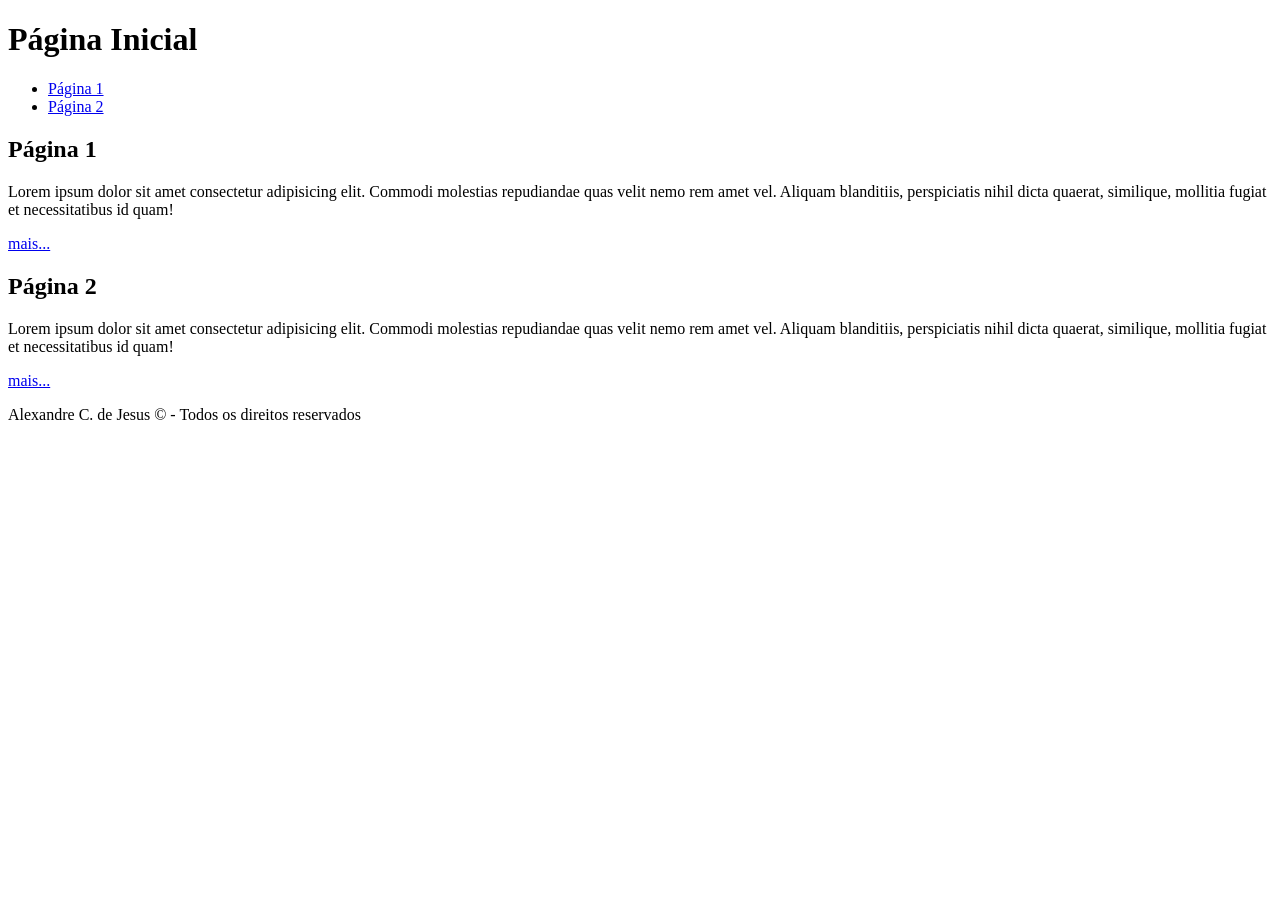
==== index.html @ c6252a5c "feat: Responsividade em fontes, viewport medidas e aplicação da metodologia BEM e da rem" ====
<!doctype html>
<html lang="pt-br">
  <head>
    <meta charset="UTF-8" />
    <meta name="viewport" content="width=device-width, initial-scale=1.0" />
    <title>Página Inicial</title>

    <link rel="stylesheet" href="./css/style.css">

  </head>

  <body> 
    <header id = "cabecalho">
      <h1>Página Inicial</h1>
      <nav id = "menu">
        <ul>
          <li><a class="unico" href="./pagina1.html">Página 1</a></li>
          <li><a href="./paginas/pagina2.html">Página 2</a></li>
        </ul>
      </nav>
    </header>

    <main>
      <section>
        <h2>Página 1</h2>
        <p>
          Lorem ipsum dolor sit amet consectetur adipisicing elit. Commodi
          molestias repudiandae quas velit nemo rem amet vel. Aliquam
          blanditiis, perspiciatis nihil dicta quaerat, similique, mollitia
          fugiat et necessitatibus id quam!
        </p>
        <a href="./pagina1.html">mais...</a>
      </section>
      <section>
        <h2>Página 2</h2>
        <p>
          Lorem ipsum dolor sit amet consectetur adipisicing elit. Commodi
          molestias repudiandae quas velit nemo rem amet vel. Aliquam
          blanditiis, perspiciatis nihil dicta quaerat, similique, mollitia
          fugiat et necessitatibus id quam!
        </p>
        <a href="./paginas/pagina2.html">mais...</a>
      </section>
    </main>
    <footer>
      <p class="unico">Alexandre C. de Jesus &copy; - Todos os direitos reservados</p>
    </footer>
  </body>
</html>
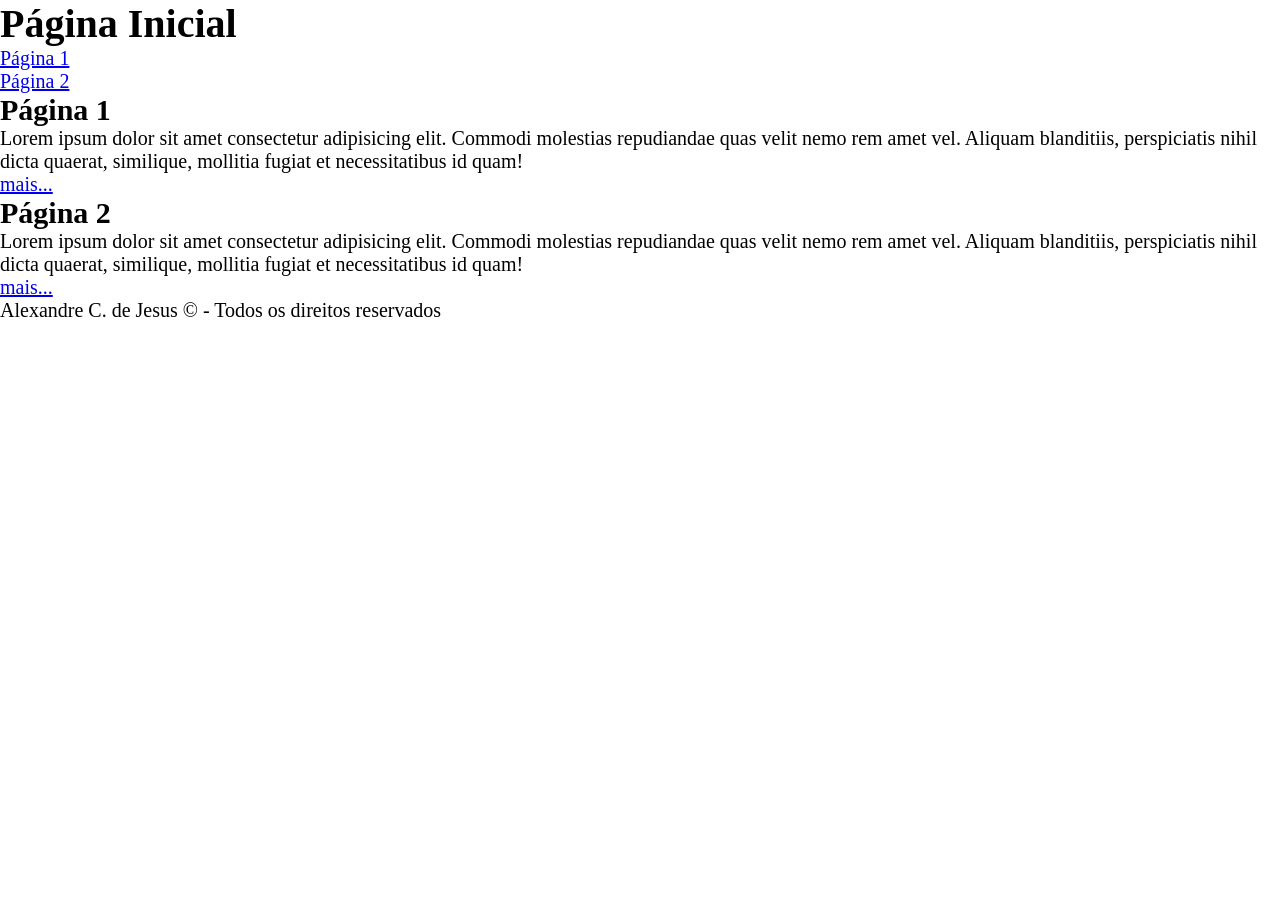
==== commit 5d6dcfe0: "feat: ajustes para complementar a responsividade" ====
--- a/index.html
+++ b/index.html
@@ -5,14 +5,14 @@
     <meta name="viewport" content="width=device-width, initial-scale=1.0" />
     <title>Página Inicial</title>
 
-    <link rel="stylesheet" href="./css/style.css">
+    <link rel="stylesheet" href="./css/main.css">
 
   </head>
 
   <body> 
-    <header id = "cabecalho">
+    <header id="cabecalho">
       <h1>Página Inicial</h1>
-      <nav id = "menu">
+      <nav id="menu"> 
         <ul>
           <li><a class="unico" href="./pagina1.html">Página 1</a></li>
           <li><a href="./paginas/pagina2.html">Página 2</a></li>
@@ -46,4 +46,4 @@
       <p class="unico">Alexandre C. de Jesus &copy; - Todos os direitos reservados</p>
     </footer>
   </body>
-</html>
+</html>
--- a/css/main.css
+++ b/css/main.css
@@ -0,0 +1 @@
+@import url('./base.css');
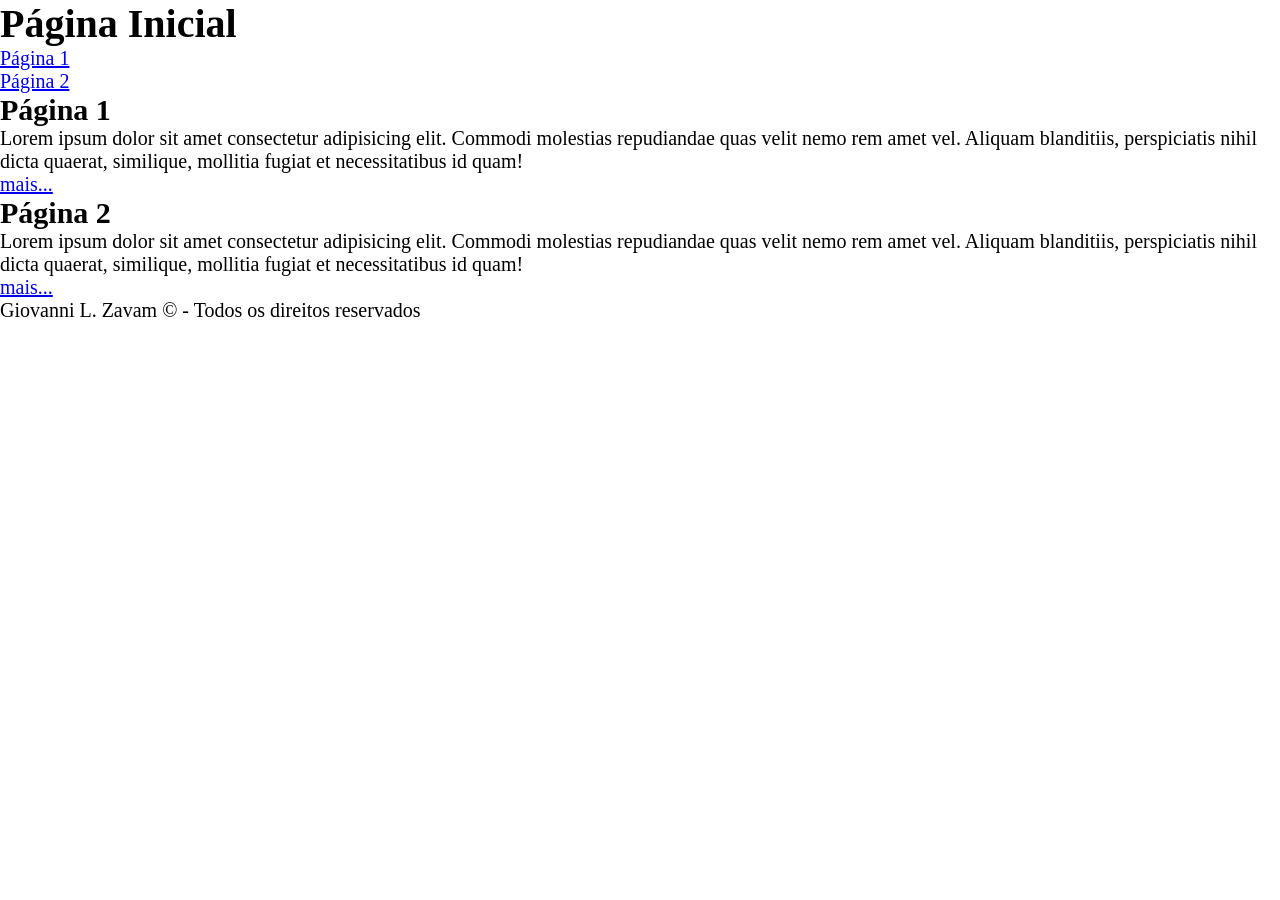
==== commit d1e720a5: "feat: ajuste de nome" ====
--- a/index.html
+++ b/index.html
@@ -43,7 +43,7 @@
       </section>
     </main>
     <footer>
-      <p class="unico">Alexandre C. de Jesus &copy; - Todos os direitos reservados</p>
+      <p class="unico">Giovanni L. Zavam &copy; - Todos os direitos reservados</p>
     </footer>
   </body>
 </html>
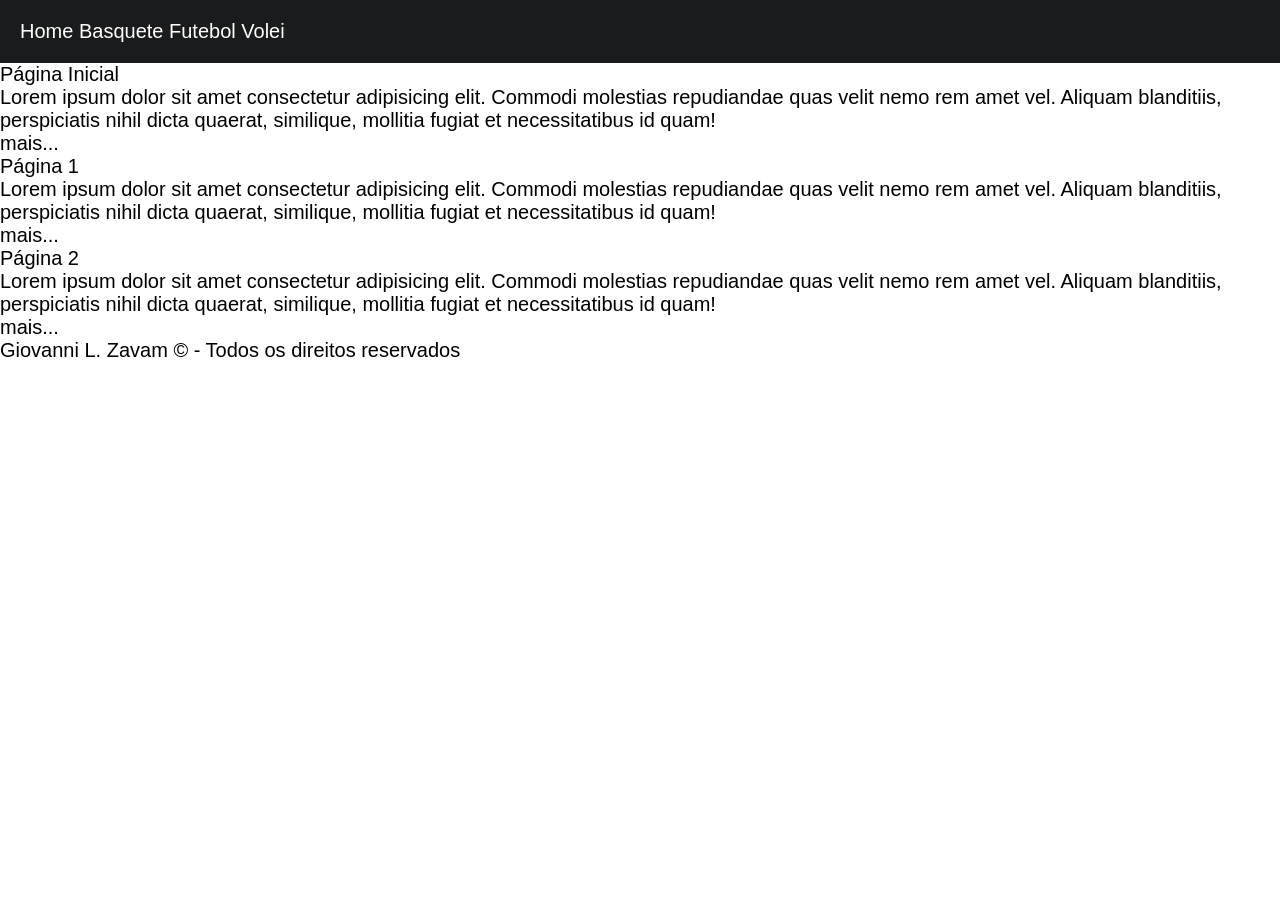
==== commit 534e2f31: "feat: iniciando o cabecalho na metodologia BEM." ====
--- a/index.html
+++ b/index.html
@@ -3,24 +3,33 @@
   <head>
     <meta charset="UTF-8" />
     <meta name="viewport" content="width=device-width, initial-scale=1.0" />
-    <title>Página Inicial</title>
+    <title>ESPORTE TOTAL</title>
+    <link rel="stylesheet" href="./css/main.css">
+  </head>
+  <body> 
 
-    <link rel="stylesheet" href="./css/main.css">
-
-  </head>
-
-  <body> 
-    <header id="cabecalho">
-      <h1>Página Inicial</h1>
-      <nav id="menu"> 
-        <ul>
-          <li><a class="unico" href="./pagina1.html">Página 1</a></li>
-          <li><a href="./paginas/pagina2.html">Página 2</a></li>
+    <header class="cabecalho">
+      <nav class="cabecalho__navbar"> 
+        <ul class="cabecalho__lista">
+          <li class="cabecalho__list-item"><a class="cabecalho__link cabecalho__link--active" href="./index.html">Home</a></li>
+          <li class="cabecalho__list-item"><a class="cabecalho__link" href="./paginas/basquete.html">Basquete</a></li>
+          <li class="cabecalho__list-item"><a class="cabecalho__link" href="./paginas/futebol.html">Futebol</a></li>
+          <li class="cabecalho__list-item"><a class="cabecalho__link" href="./paginas/volei.html">Volei</a></li>
         </ul>
       </nav>
     </header>
 
     <main>
+      <section>
+        <h1>Página Inicial</h1>
+        <p>
+          Lorem ipsum dolor sit amet consectetur adipisicing elit. Commodi
+          molestias repudiandae quas velit nemo rem amet vel. Aliquam
+          blanditiis, perspiciatis nihil dicta quaerat, similique, mollitia
+          fugiat et necessitatibus id quam!
+        </p>
+        <a href="./pagina1.html">mais...</a>
+      </section>      
       <section>
         <h2>Página 1</h2>
         <p>
--- a/css/main.css
+++ b/css/main.css
@@ -1 +1,2 @@
-@import url('./base.css');+@import url('./base.css');
+@import url('./cabecalho.css');
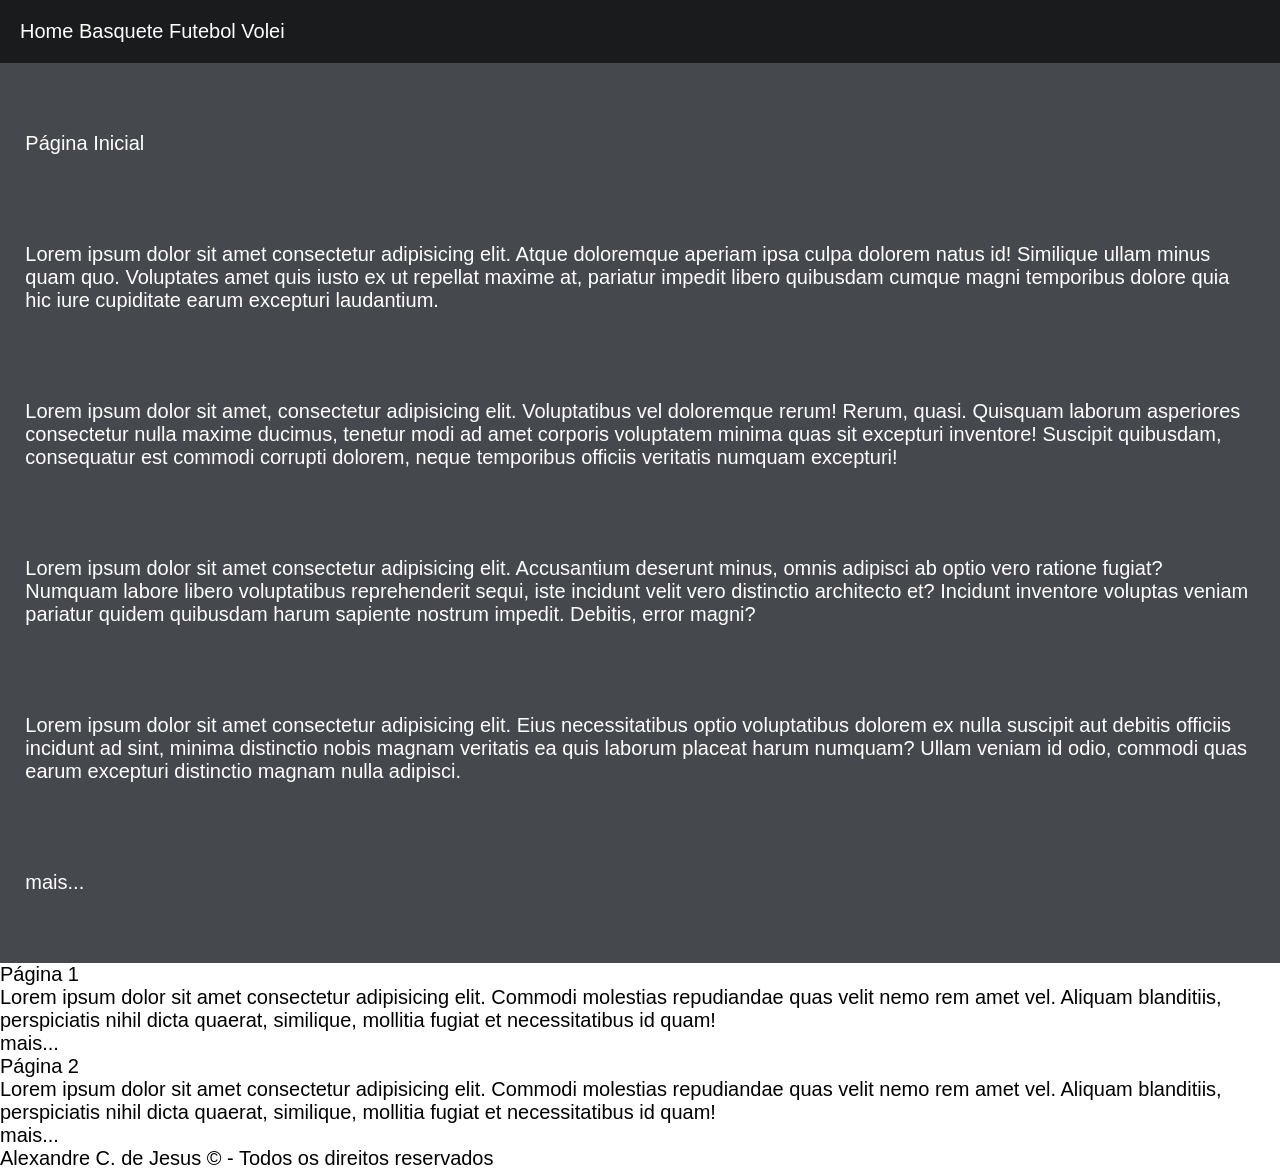
==== commit 540d4bd5: "feat: pagina html e css para exemplo e criaçao da hero e mudanca de fundo" ====
--- a/index.html
+++ b/index.html
@@ -4,32 +4,65 @@
     <meta charset="UTF-8" />
     <meta name="viewport" content="width=device-width, initial-scale=1.0" />
     <title>ESPORTE TOTAL</title>
-    <link rel="stylesheet" href="./css/main.css">
+    <link rel="stylesheet" href="./css/main.css" />
   </head>
-  <body> 
-
+  <body>
     <header class="cabecalho">
-      <nav class="cabecalho__navbar"> 
+      <nav class="cabecalho__navbar">
         <ul class="cabecalho__lista">
-          <li class="cabecalho__list-item"><a class="cabecalho__link cabecalho__link--active" href="./index.html">Home</a></li>
-          <li class="cabecalho__list-item"><a class="cabecalho__link" href="./paginas/basquete.html">Basquete</a></li>
-          <li class="cabecalho__list-item"><a class="cabecalho__link" href="./paginas/futebol.html">Futebol</a></li>
-          <li class="cabecalho__list-item"><a class="cabecalho__link" href="./paginas/volei.html">Volei</a></li>
+          <li class="cabecalho__list-item">
+            <a class="cabecalho__link cabecalho__link--active"href="./index.html">Home</a>
+          </li>
+          <li class="cabecalho__list-item">
+            <a class="cabecalho__link" href="./paginas/basquete.html">Basquete</a>
+          </li>
+          <li class="cabecalho__list-item">
+            <a class="cabecalho__link" href="./paginas/futebol.html">Futebol</a>
+          </li>
+          <li class="cabecalho__list-item">
+            <a class="cabecalho__link" href="./paginas/volei.html">Volei</a>
+          </li>
         </ul>
       </nav>
     </header>
+    <main>
+      <section class="hero">
+        <div class="hero__container">
+          <h1>Página Inicial</h1>
+          <p class="hero__text">
+            Lorem ipsum dolor sit amet consectetur adipisicing elit. Atque
+            doloremque aperiam ipsa culpa dolorem natus id! Similique ullam
+            minus quam quo. Voluptates amet quis iusto ex ut repellat maxime at,
+            pariatur impedit libero quibusdam cumque magni temporibus dolore
+            quia hic iure cupiditate earum excepturi laudantium.
+          </p>
+          <p class="hero__text">
+            Lorem ipsum dolor sit amet, consectetur adipisicing elit.
+            Voluptatibus vel doloremque rerum! Rerum, quasi. Quisquam laborum
+            asperiores consectetur nulla maxime ducimus, tenetur modi ad amet
+            corporis voluptatem minima quas sit excepturi inventore! Suscipit
+            quibusdam, consequatur est commodi corrupti dolorem, neque
+            temporibus officiis veritatis numquam excepturi!
+          </p>
+          <p class="hero__text">
+            Lorem ipsum dolor sit amet consectetur adipisicing elit. Accusantium
+            deserunt minus, omnis adipisci ab optio vero ratione fugiat? Numquam
+            labore libero voluptatibus reprehenderit sequi, iste incidunt velit
+            vero distinctio architecto et? Incidunt inventore voluptas veniam
+            pariatur quidem quibusdam harum sapiente nostrum impedit. Debitis,
+            error magni?
+          </p>
+          <p class="hero__text">
+            Lorem ipsum dolor sit amet consectetur adipisicing elit. Eius
+            necessitatibus optio voluptatibus dolorem ex nulla suscipit aut
+            debitis officiis incidunt ad sint, minima distinctio nobis magnam
+            veritatis ea quis laborum placeat harum numquam? Ullam veniam id
+            odio, commodi quas earum excepturi distinctio magnam nulla adipisci.
+          </p>
+          <a class="hero__btn" href="./pagina1.html">mais...</a>
+        </div>
+      </section>
 
-    <main>
-      <section>
-        <h1>Página Inicial</h1>
-        <p>
-          Lorem ipsum dolor sit amet consectetur adipisicing elit. Commodi
-          molestias repudiandae quas velit nemo rem amet vel. Aliquam
-          blanditiis, perspiciatis nihil dicta quaerat, similique, mollitia
-          fugiat et necessitatibus id quam!
-        </p>
-        <a href="./pagina1.html">mais...</a>
-      </section>      
       <section>
         <h2>Página 1</h2>
         <p>
@@ -51,8 +84,11 @@
         <a href="./paginas/pagina2.html">mais...</a>
       </section>
     </main>
+
     <footer>
-      <p class="unico">Giovanni L. Zavam &copy; - Todos os direitos reservados</p>
+      <p class="unico">
+        Alexandre C. de Jesus &copy; - Todos os direitos reservados
+      </p>
     </footer>
   </body>
 </html>
--- a/css/main.css
+++ b/css/main.css
@@ -1,2 +1,3 @@
 @import url('./base.css');
-@import url('./cabecalho.css');+@import url('./cabecalho.css');
+@import url('./hero.css');
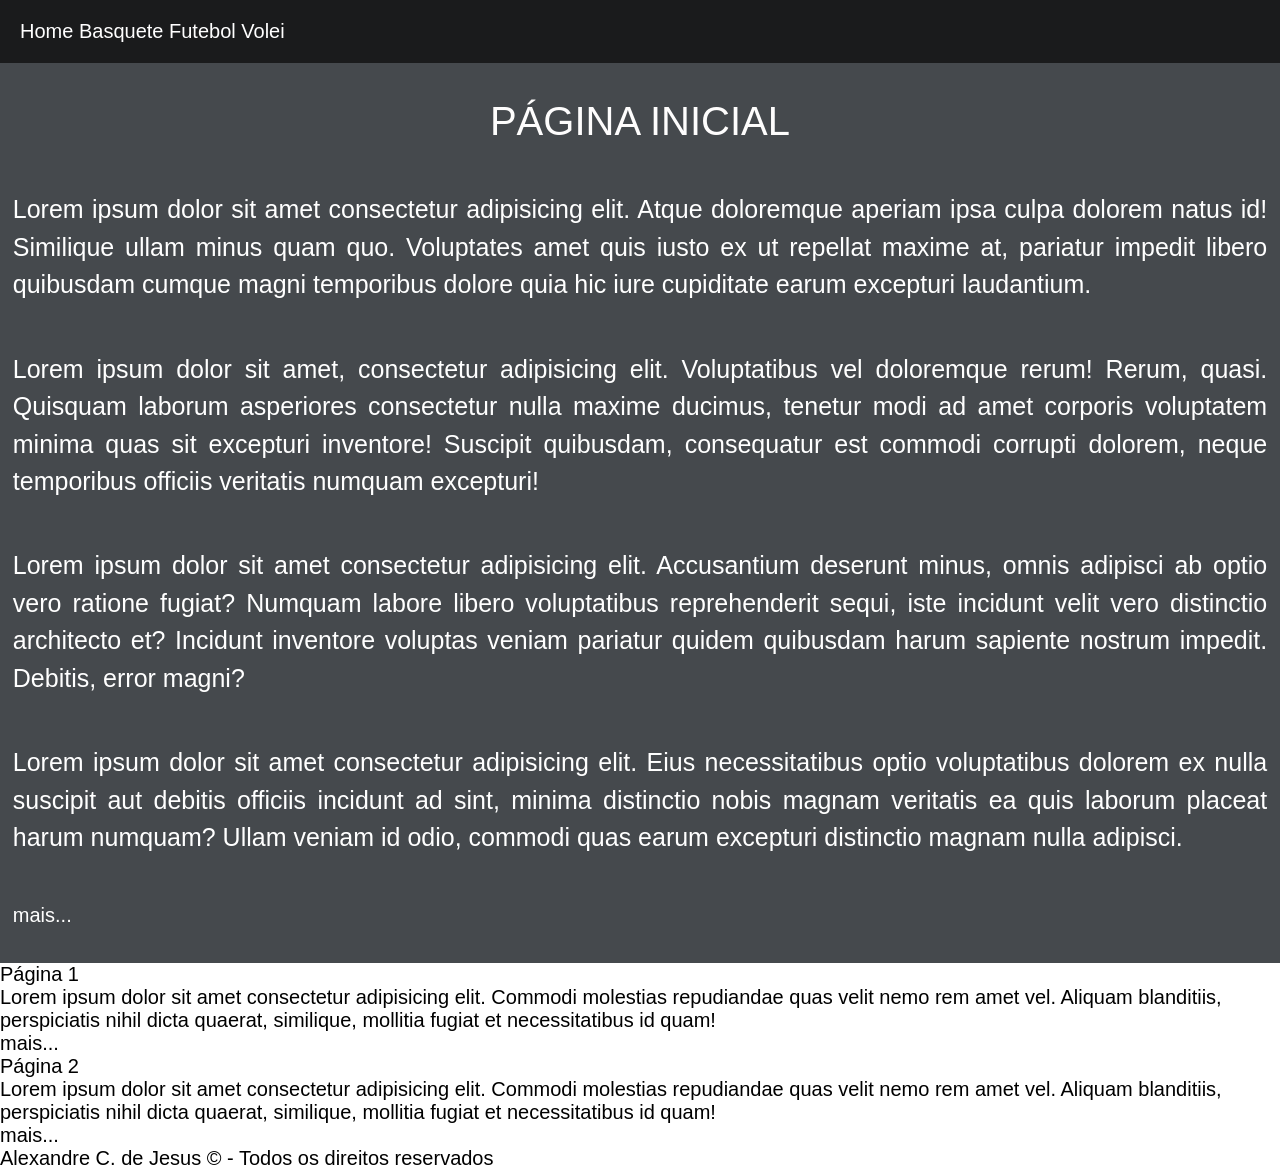
==== commit c35d3554: "feat: Determinando estilos tipográficos e de base para os elementos do containerdo hero." ====
--- a/index.html
+++ b/index.html
@@ -11,10 +11,16 @@
       <nav class="cabecalho__navbar">
         <ul class="cabecalho__lista">
           <li class="cabecalho__list-item">
-            <a class="cabecalho__link cabecalho__link--active"href="./index.html">Home</a>
+            <a
+              class="cabecalho__link cabecalho__link--active"
+              href="./index.html"
+              >Home</a
+            >
           </li>
           <li class="cabecalho__list-item">
-            <a class="cabecalho__link" href="./paginas/basquete.html">Basquete</a>
+            <a class="cabecalho__link" href="./paginas/basquete.html"
+              >Basquete</a
+            >
           </li>
           <li class="cabecalho__list-item">
             <a class="cabecalho__link" href="./paginas/futebol.html">Futebol</a>
@@ -25,10 +31,11 @@
         </ul>
       </nav>
     </header>
+
     <main>
       <section class="hero">
         <div class="hero__container">
-          <h1>Página Inicial</h1>
+          <h1 class="hero__title">Página Inicial</h1>
           <p class="hero__text">
             Lorem ipsum dolor sit amet consectetur adipisicing elit. Atque
             doloremque aperiam ipsa culpa dolorem natus id! Similique ullam
@@ -91,4 +98,4 @@
       </p>
     </footer>
   </body>
-</html>+</html>
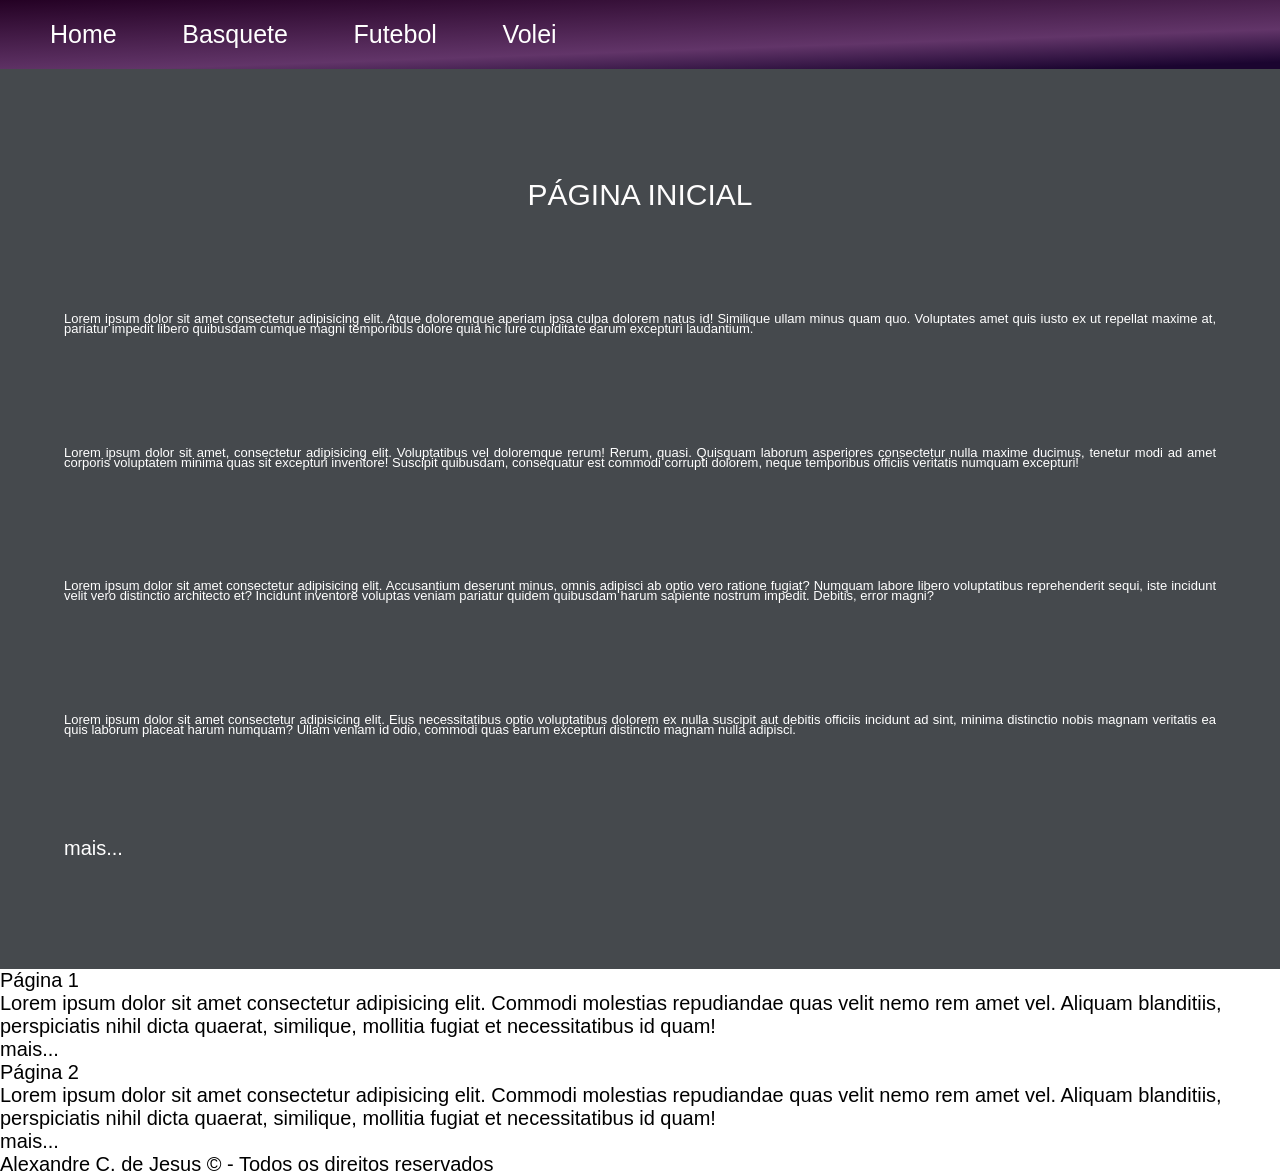
==== commit 26ebbc03: "feat: Aplicaçao de @Media-queries" ====
--- a/index.html
+++ b/index.html
@@ -11,15 +11,10 @@
       <nav class="cabecalho__navbar">
         <ul class="cabecalho__lista">
           <li class="cabecalho__list-item">
-            <a
-              class="cabecalho__link cabecalho__link--active"
-              href="./index.html"
-              >Home</a
-            >
+            <a class="cabecalho__link cabecalho__link--active" href="./index.html">Home</a>
           </li>
           <li class="cabecalho__list-item">
-            <a class="cabecalho__link" href="./paginas/basquete.html"
-              >Basquete</a
+            <a class="cabecalho__link" href="./paginas/basquete.html">Basquete</a
             >
           </li>
           <li class="cabecalho__list-item">
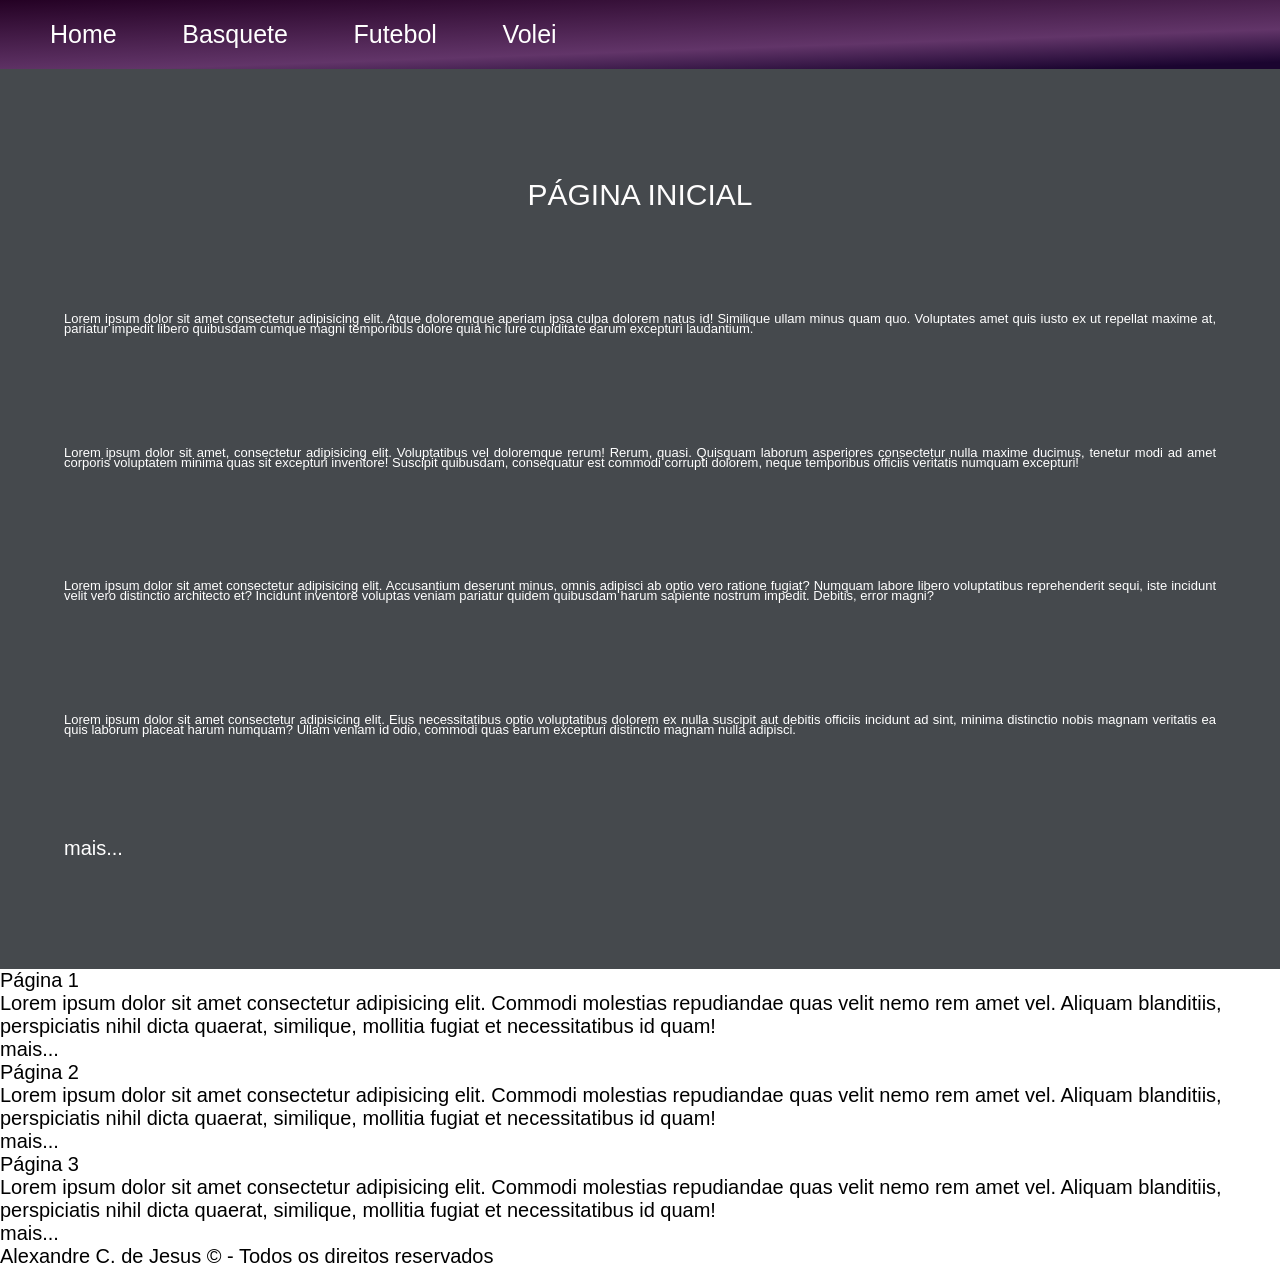
==== commit b567cf35: "feat: aplicaçao de gridlayout asic + exercicio" ====
--- a/index.html
+++ b/index.html
@@ -11,10 +11,15 @@
       <nav class="cabecalho__navbar">
         <ul class="cabecalho__lista">
           <li class="cabecalho__list-item">
-            <a class="cabecalho__link cabecalho__link--active" href="./index.html">Home</a>
+            <a
+              class="cabecalho__link cabecalho__link--active"
+              href="./index.html"
+              >Home</a
+            >
           </li>
           <li class="cabecalho__list-item">
-            <a class="cabecalho__link" href="./paginas/basquete.html">Basquete</a
+            <a class="cabecalho__link" href="./paginas/basquete.html"
+              >Basquete</a
             >
           </li>
           <li class="cabecalho__list-item">
@@ -27,7 +32,7 @@
       </nav>
     </header>
 
-    <main>
+    <main class="conteudo">
       <section class="hero">
         <div class="hero__container">
           <h1 class="hero__title">Página Inicial</h1>
@@ -65,26 +70,38 @@
         </div>
       </section>
 
-      <section>
-        <h2>Página 1</h2>
-        <p>
-          Lorem ipsum dolor sit amet consectetur adipisicing elit. Commodi
-          molestias repudiandae quas velit nemo rem amet vel. Aliquam
-          blanditiis, perspiciatis nihil dicta quaerat, similique, mollitia
-          fugiat et necessitatibus id quam!
-        </p>
-        <a href="./pagina1.html">mais...</a>
-      </section>
-      <section>
-        <h2>Página 2</h2>
-        <p>
-          Lorem ipsum dolor sit amet consectetur adipisicing elit. Commodi
-          molestias repudiandae quas velit nemo rem amet vel. Aliquam
-          blanditiis, perspiciatis nihil dicta quaerat, similique, mollitia
-          fugiat et necessitatibus id quam!
-        </p>
-        <a href="./paginas/pagina2.html">mais...</a>
-      </section>
+      <div >
+        <section class="conteudo__sec">
+          <h2 class="conteudo__sub-title">Página 1</h2>
+          <p>
+            Lorem ipsum dolor sit amet consectetur adipisicing elit. Commodi
+            molestias repudiandae quas velit nemo rem amet vel. Aliquam
+            blanditiis, perspiciatis nihil dicta quaerat, similique, mollitia
+            fugiat et necessitatibus id quam!
+          </p>
+          <a href="./pagina1.html">mais...</a>
+        </section>
+        <section class="conteudo__sec">
+          <h2 class="conteudo__sub-title">Página 2</h2>
+          <p>
+            Lorem ipsum dolor sit amet consectetur adipisicing elit. Commodi
+            molestias repudiandae quas velit nemo rem amet vel. Aliquam
+            blanditiis, perspiciatis nihil dicta quaerat, similique, mollitia
+            fugiat et necessitatibus id quam!
+          </p>
+          <a href="./paginas/pagina2.html">mais...</a>
+        </section>
+        <section class="conteudo__sec">
+          <h2 class="conteudo__sub-title">Página 3</h2>
+          <p>
+            Lorem ipsum dolor sit amet consectetur adipisicing elit. Commodi
+            molestias repudiandae quas velit nemo rem amet vel. Aliquam
+            blanditiis, perspiciatis nihil dicta quaerat, similique, mollitia
+            fugiat et necessitatibus id quam!
+          </p>
+          <a href="./paginas/pagina2.html">mais...</a>
+        </section>
+      </div>
     </main>
 
     <footer>
@@ -93,4 +110,4 @@
       </p>
     </footer>
   </body>
-</html>
+</html>
--- a/css/main.css
+++ b/css/main.css
@@ -1,3 +1,4 @@
 @import url('./base.css');
 @import url('./cabecalho.css');
-@import url('./hero.css');+@import url('./hero.css');
+@import url('./conteudo.css')
